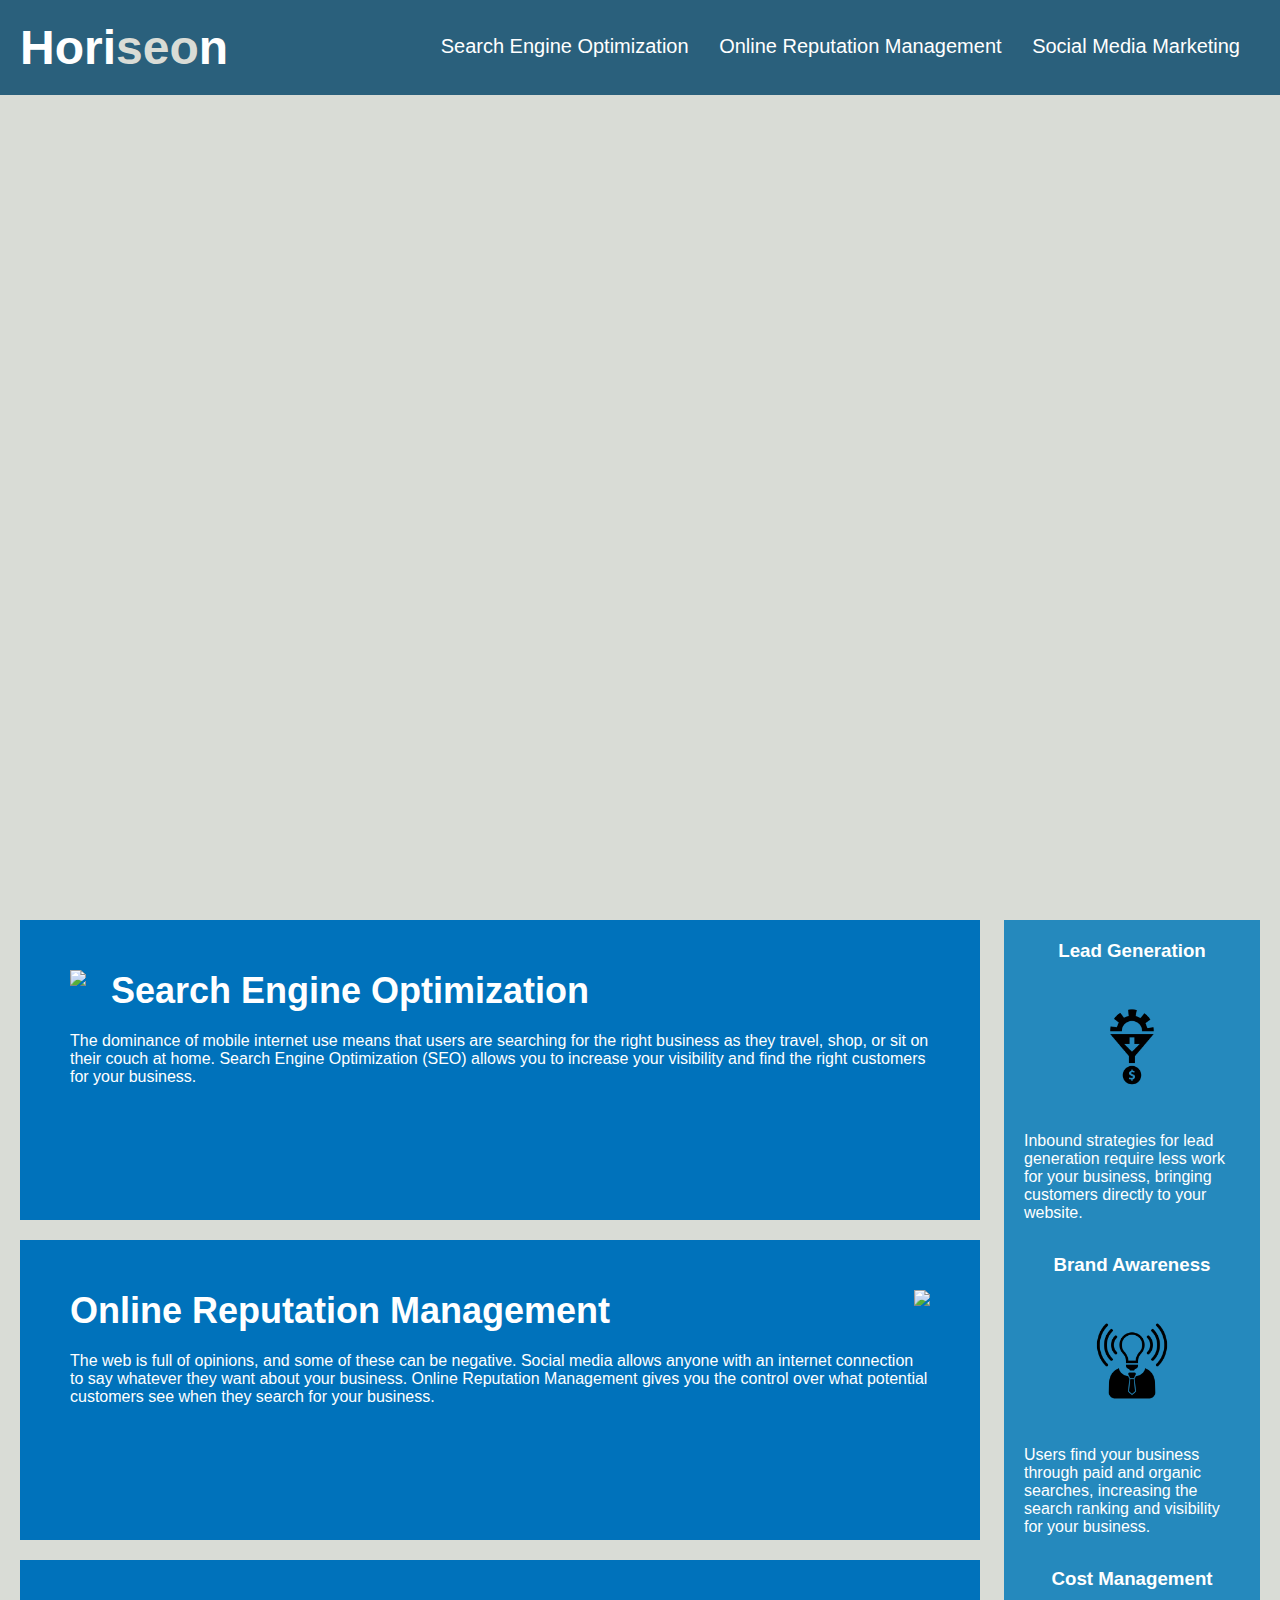
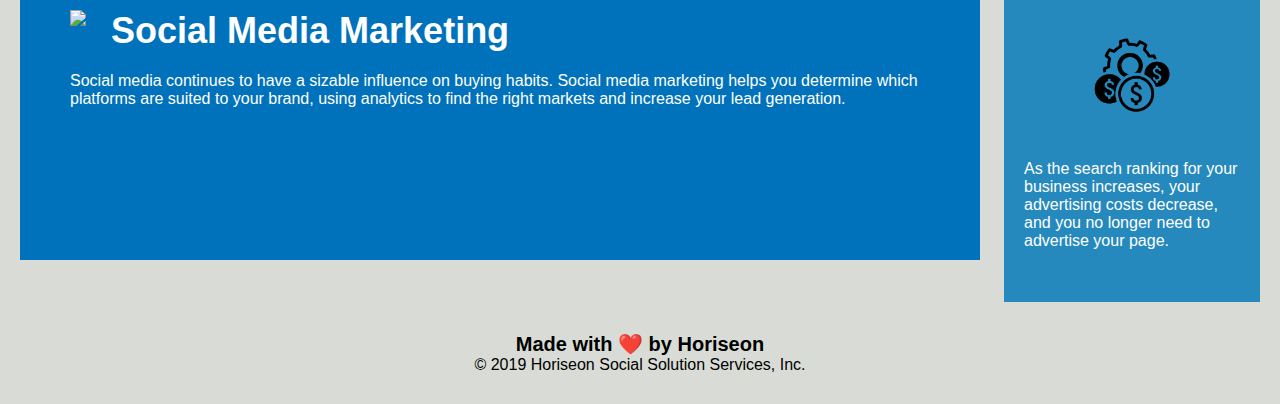
==== index.html @ a1142145 "HTML CSS images files" ====
<!DOCTYPE html>
<html lang="en-us">

<head>
    <meta charset="UTF-8" />
    <link rel="stylesheet" href="./assets/css/style.css">
    <title>website</title>
</head>

<body>
    <div class="header">
        <h1>Hori<span class="seo">seo</span>n</h1>
        <div>
            <ul>
                <li>
                    <a href="#search-engine-optimization">Search Engine Optimization</a>
                </li>
                <li>
                    <a href="#online-reputation-management">Online Reputation Management</a>
                </li>
                <li>
                    <a href="#social-media-marketing">Social Media Marketing</a>
                </li>
            </ul>
        </div>
    </div>
    <div class="hero"></div>
    <div class="content">
        <div class="search-engine-optimization">
            <img src="./assets/images/search-engine-optimization.jpg" class="float-left" />
            <h2>Search Engine Optimization</h2>
            <p>
                The dominance of mobile internet use means that users are searching for the right business as they travel, shop, or sit on their couch at home. Search Engine Optimization (SEO) allows you to increase your visibility and find the right customers for your business.
            </p>
        </div>
        <div id="online-reputation-management" class="online-reputation-management">
            <img src="./assets/images/online-reputation-management.jpg" class="float-right" />
            <h2>Online Reputation Management</h2>
            <p>
                The web is full of opinions, and some of these can be negative. Social media allows anyone with an internet connection to say whatever they want about your business. Online Reputation Management gives you the control over what potential customers see when they search for your business.
            </p>
        </div>
        <div id="social-media-marketing" class="social-media-marketing">
            <img src="./assets/images/social-media-marketing.jpg" class="float-left" />
            <h2>Social Media Marketing</h2>
            <p>
                Social media continues to have a sizable influence on buying habits. Social media marketing helps you determine which platforms are suited to your brand, using analytics to find the right markets and increase your lead generation.
            </p>
        </div>
    </div>
    <div class="benefits">
        <div class="benefit-lead">
            <h3>Lead Generation</h3>
            <img src="./assets/images/lead-generation.png" />
            <p>
                Inbound strategies for lead generation require less work for your business, bringing customers directly to your website.
            </p>
        </div>
        <div class="benefit-brand">
            <h3>Brand Awareness</h3>
            <img src="./assets/images/brand-awareness.png" />
            <p>
                Users find your business through paid and organic searches, increasing the search ranking and visibility for your business.
            </p>
        </div>
        <div class="benefit-cost">
            <h3>Cost Management</h3>
            <img src="./assets/images/cost-management.png"></img>
            <p>
                As the search ranking for your business increases, your advertising costs decrease, and you no longer need to advertise your page.
            </p>
        </div>
    </div>
    <div class="footer">
        <h2>Made with ❤️️ by Horiseon</h2>
        <p>
            &copy; 2019 Horiseon Social Solution Services, Inc.
        </p>
    </div>
</body>

</html>
---- assets/css/style.css ----
* {
    box-sizing: border-box;
    padding: 0;
    margin: 0;
}

body {
    background-color: #d9dcd6;
}

/* Header style start*/
.header {
    padding: 20px;
    font-family: 'Trebuchet MS', 'Lucida Sans Unicode', 'Lucida Grande', 'Lucida Sans', Arial, sans-serif;
    background-color: #2a607c;
    color: #ffffff;
}

.header h1 {
    display: inline-block;
    font-size: 48px;
}

.header h1 .seo {
    color: #d9dcd6;
}

.header div {
    padding-top: 15px;
    margin-right: 20px;
    float: right;
    font-family: 'Gill Sans', 'Gill Sans MT', Calibri, 'Trebuchet MS', sans-serif;
    font-size: 20px;
}

.header div ul {
    list-style-type: none;
}

.header div ul li {
    display: inline-block;
    margin-left: 25px;
}
/*Header style end */

a {
    color: #ffffff;
    text-decoration: none;
}

p {
    font-size: 16px;
}

.hero {
    height: 800px;
    width: 100%;
    margin-bottom: 25px;
    background-image: url("../images/digital-marketing-meeting.jpg");
    background-size: cover;
    background-position: center;
}

.float-left {
    float: left;
    margin-right: 25px;
}

.float-right {
    float: right;
    margin-left: 25px;
}

.content {
    width: 75%;
    display: inline-block;
    margin-left: 20px;
}

.benefits {
    margin-right: 20px;
    padding: 20px;
    clear: both;
    float: right;
    width: 20%;
    height: 100%;
    font-family: 'Gill Sans', 'Gill Sans MT', Calibri, 'Trebuchet MS', sans-serif;
    background-color: #2589bd;
}

.benefit-lead {
    margin-bottom: 32px;
    color: #ffffff;
}

.benefit-brand {
    margin-bottom: 32px;
    color: #ffffff;
}

.benefit-cost {
    margin-bottom: 32px;
    color: #ffffff;
}

.benefit-lead h3 {
    margin-bottom: 10px;
    text-align: center;
}

.benefit-brand h3 {
    margin-bottom: 10px;
    text-align: center;
}

.benefit-cost h3 {
    margin-bottom: 10px;
    text-align: center;
}

.benefit-lead img {
    display: block;
    margin: 10px auto;
    max-width: 150px;
}

.benefit-brand img {
    display: block;
    margin: 10px auto;
    max-width: 150px;
}

.benefit-cost img {
    display: block;
    margin: 10px auto;
    max-width: 150px;
}

.search-engine-optimization {
    margin-bottom: 20px;
    padding: 50px;
    height: 300px;
    font-family: 'Gill Sans', 'Gill Sans MT', Calibri, 'Trebuchet MS', sans-serif;
    background-color: #0072bb;
    color: #ffffff;
}

.online-reputation-management {
    margin-bottom: 20px;
    padding: 50px;
    height: 300px;
    font-family: 'Gill Sans', 'Gill Sans MT', Calibri, 'Trebuchet MS', sans-serif;
    background-color: #0072bb;
    color: #ffffff;
}

.social-media-marketing {
    margin-bottom: 20px;
    padding: 50px;
    height: 300px;
    font-family: 'Gill Sans', 'Gill Sans MT', Calibri, 'Trebuchet MS', sans-serif;
    background-color: #0072bb;
    color: #ffffff;
}

.search-engine-optimization img {
    max-height: 200px;
}

.online-reputation-management img {
    max-height: 200px;
}

.social-media-marketing img {
    max-height: 200px;
}

.search-engine-optimization h2 {
    margin-bottom: 20px;
    font-size: 36px;
}

.online-reputation-management h2 {
    margin-bottom: 20px;
    font-size: 36px;
}

.social-media-marketing h2 {
    margin-bottom: 20px;
    font-size: 36px;
}

.footer {
    padding: 30px;
    clear: both;
    font-family: 'Trebuchet MS', 'Lucida Sans Unicode', 'Lucida Grande', 'Lucida Sans', Arial, sans-serif;
    text-align: center;
}

.footer h2 {
    font-size: 20px;
}
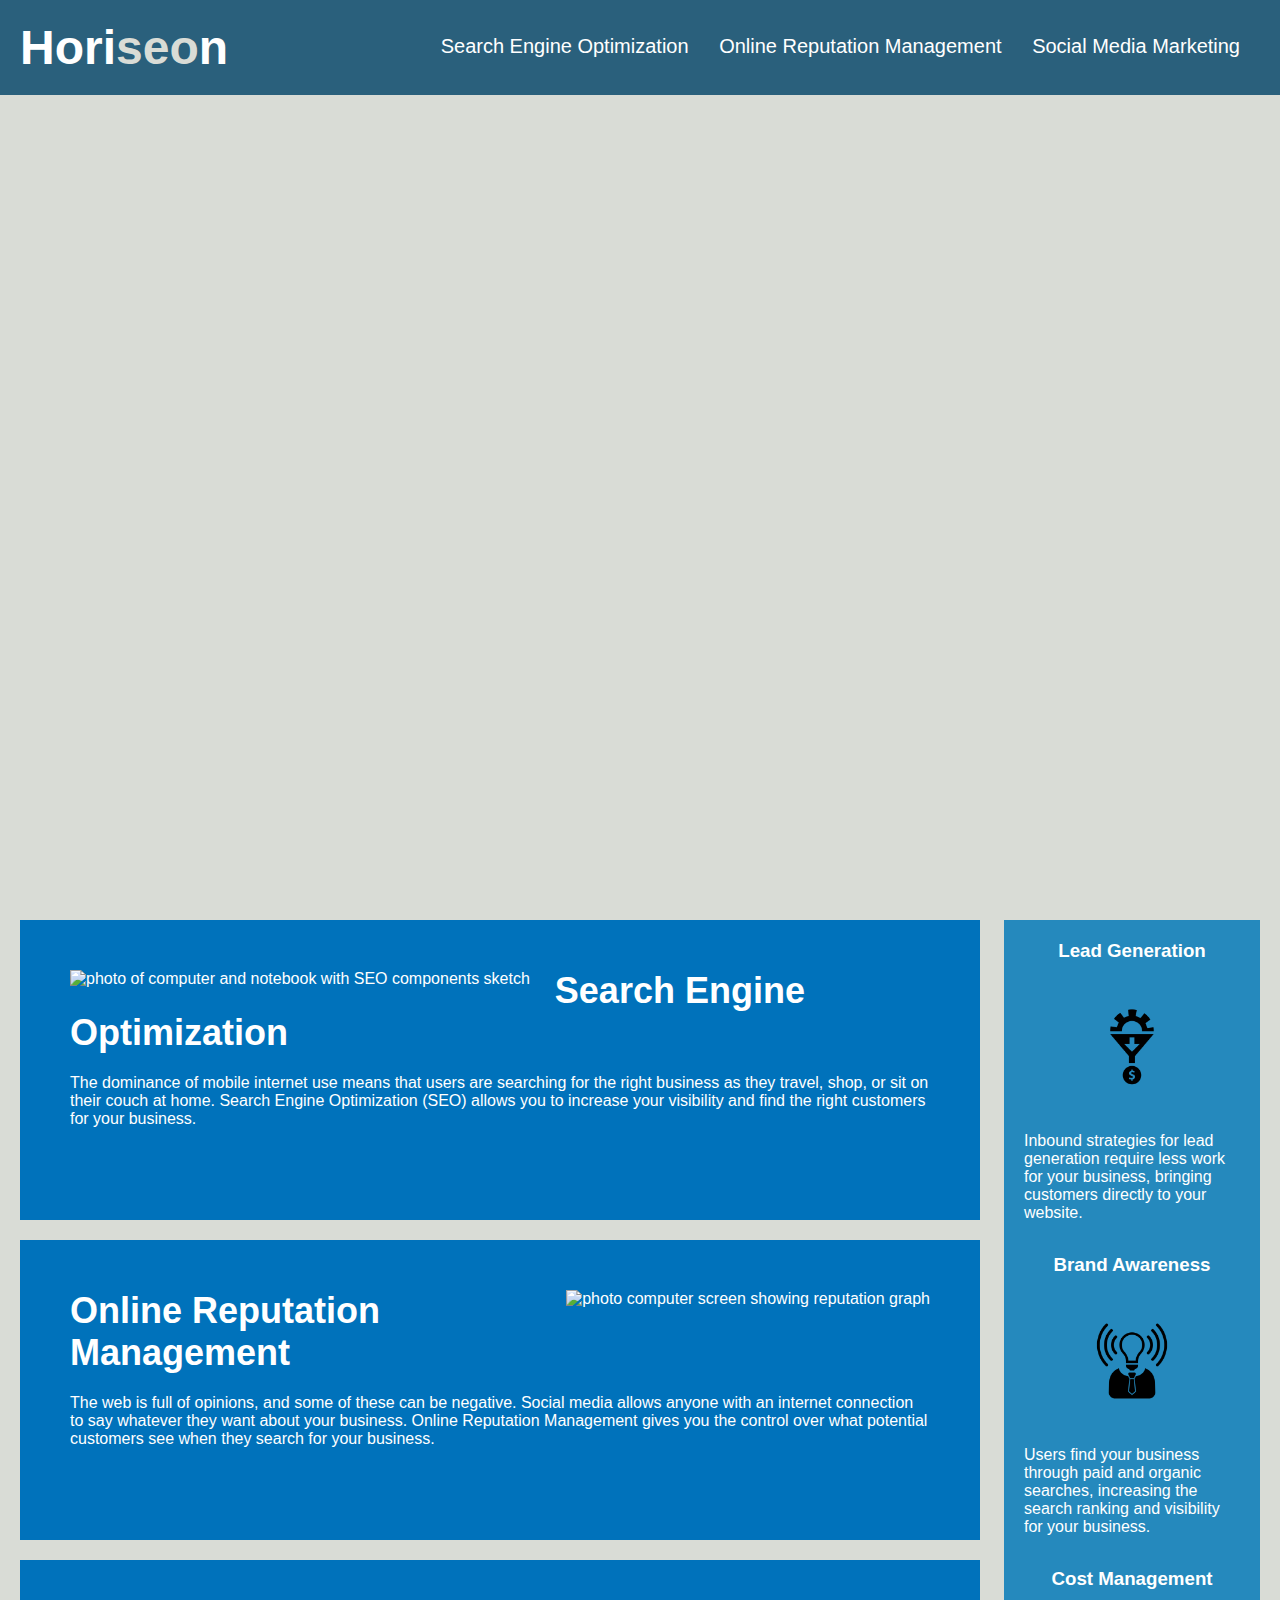
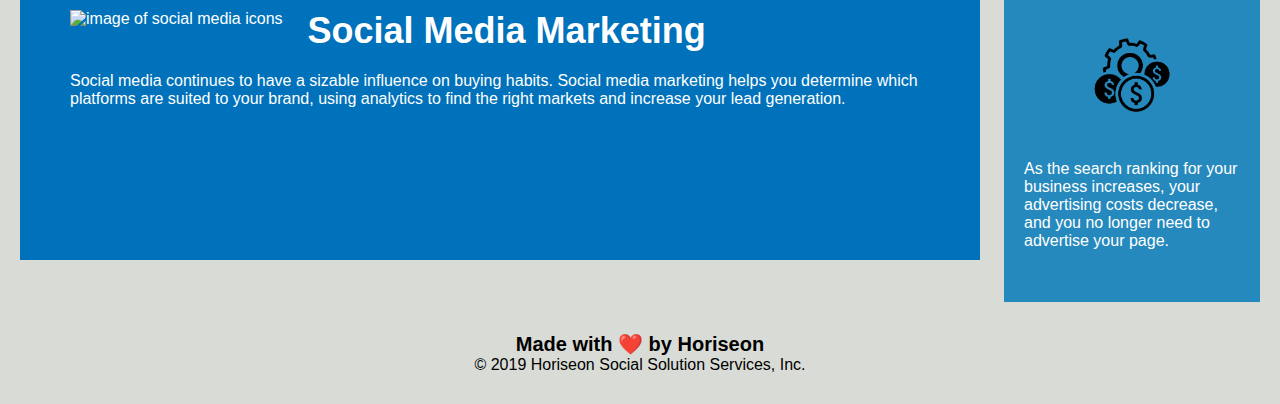
==== commit 76339a45: "added alt attribute to images" ====
--- a/index.html
+++ b/index.html
@@ -8,7 +8,7 @@
 </head>
 
 <body>
-    <div class="header">
+    <header>
         <h1>Hori<span class="seo">seo</span>n</h1>
         <div>
             <ul>
@@ -23,32 +23,34 @@
                 </li>
             </ul>
         </div>
-    </div>
+    </header>
+
     <div class="hero"></div>
     <div class="content">
-        <div class="search-engine-optimization">
-            <img src="./assets/images/search-engine-optimization.jpg" class="float-left" />
+        <div id="search-engine-optimization" class="search-engine-optimization">
+            <img src="./assets/images/search-engine-optimization.jpg" class="float-left" alt="photo of computer and notebook with SEO components sketch" />
             <h2>Search Engine Optimization</h2>
             <p>
                 The dominance of mobile internet use means that users are searching for the right business as they travel, shop, or sit on their couch at home. Search Engine Optimization (SEO) allows you to increase your visibility and find the right customers for your business.
             </p>
         </div>
         <div id="online-reputation-management" class="online-reputation-management">
-            <img src="./assets/images/online-reputation-management.jpg" class="float-right" />
+            <img src="./assets/images/online-reputation-management.jpg" class="float-right" alt="photo computer screen showing reputation graph" />
             <h2>Online Reputation Management</h2>
             <p>
                 The web is full of opinions, and some of these can be negative. Social media allows anyone with an internet connection to say whatever they want about your business. Online Reputation Management gives you the control over what potential customers see when they search for your business.
             </p>
         </div>
         <div id="social-media-marketing" class="social-media-marketing">
-            <img src="./assets/images/social-media-marketing.jpg" class="float-left" />
+            <img src="./assets/images/social-media-marketing.jpg" class="float-left" alt="image of social media icons" />
             <h2>Social Media Marketing</h2>
             <p>
                 Social media continues to have a sizable influence on buying habits. Social media marketing helps you determine which platforms are suited to your brand, using analytics to find the right markets and increase your lead generation.
             </p>
         </div>
     </div>
-    <div class="benefits">
+    <!-- Benefits section -->
+    <section class="benefits">
         <div class="benefit-lead">
             <h3>Lead Generation</h3>
             <img src="./assets/images/lead-generation.png" />
@@ -70,13 +72,14 @@
                 As the search ranking for your business increases, your advertising costs decrease, and you no longer need to advertise your page.
             </p>
         </div>
-    </div>
-    <div class="footer">
+    </section>
+
+    <footer>
         <h2>Made with ❤️️ by Horiseon</h2>
         <p>
             &copy; 2019 Horiseon Social Solution Services, Inc.
         </p>
-    </div>
+    </footer>
 </body>
 
 </html>
--- a/assets/css/style.css
+++ b/assets/css/style.css
@@ -9,23 +9,23 @@
 }
 
 /* Header style start*/
-.header {
+header {
     padding: 20px;
     font-family: 'Trebuchet MS', 'Lucida Sans Unicode', 'Lucida Grande', 'Lucida Sans', Arial, sans-serif;
     background-color: #2a607c;
     color: #ffffff;
 }
 
-.header h1 {
+header h1 {
     display: inline-block;
     font-size: 48px;
 }
 
-.header h1 .seo {
+header h1 .seo {
     color: #d9dcd6;
 }
 
-.header div {
+header div {
     padding-top: 15px;
     margin-right: 20px;
     float: right;
@@ -33,11 +33,11 @@
     font-size: 20px;
 }
 
-.header div ul {
+header div ul {
     list-style-type: none;
 }
 
-.header div ul li {
+header div ul li {
     display: inline-block;
     margin-left: 25px;
 }
@@ -71,12 +71,69 @@
     margin-left: 25px;
 }
 
+/* Main Content */
 .content {
     width: 75%;
     display: inline-block;
     margin-left: 20px;
 }
 
+.search-engine-optimization {
+    margin-bottom: 20px;
+    padding: 50px;
+    height: 300px;
+    font-family: 'Gill Sans', 'Gill Sans MT', Calibri, 'Trebuchet MS', sans-serif;
+    background-color: #0072bb;
+    color: #ffffff;
+}
+
+.search-engine-optimization img {
+    max-height: 200px;
+}
+
+.search-engine-optimization h2 {
+    margin-bottom: 20px;
+    font-size: 36px;
+}
+
+.online-reputation-management {
+    margin-bottom: 20px;
+    padding: 50px;
+    height: 300px;
+    font-family: 'Gill Sans', 'Gill Sans MT', Calibri, 'Trebuchet MS', sans-serif;
+    background-color: #0072bb;
+    color: #ffffff;
+}
+
+.online-reputation-management img {
+    max-height: 200px;
+}
+
+.online-reputation-management h2 {
+    margin-bottom: 20px;
+    font-size: 36px;
+}
+
+.social-media-marketing {
+    margin-bottom: 20px;
+    padding: 50px;
+    height: 300px;
+    font-family: 'Gill Sans', 'Gill Sans MT', Calibri, 'Trebuchet MS', sans-serif;
+    background-color: #0072bb;
+    color: #ffffff;
+}
+
+.social-media-marketing img {
+    max-height: 200px;
+}
+
+.social-media-marketing h2 {
+    margin-bottom: 20px;
+    font-size: 36px;
+}
+/* Main content end */
+
+/* Side bar Benefits content */
 .benefits {
     margin-right: 20px;
     padding: 20px;
@@ -93,27 +150,7 @@
     color: #ffffff;
 }
 
-.benefit-brand {
-    margin-bottom: 32px;
-    color: #ffffff;
-}
-
-.benefit-cost {
-    margin-bottom: 32px;
-    color: #ffffff;
-}
-
 .benefit-lead h3 {
-    margin-bottom: 10px;
-    text-align: center;
-}
-
-.benefit-brand h3 {
-    margin-bottom: 10px;
-    text-align: center;
-}
-
-.benefit-cost h3 {
     margin-bottom: 10px;
     text-align: center;
 }
@@ -124,79 +161,47 @@
     max-width: 150px;
 }
 
+.benefit-brand {
+    margin-bottom: 32px;
+    color: #ffffff;
+}
+
+.benefit-brand h3 {
+    margin-bottom: 10px;
+    text-align: center;
+}
+
 .benefit-brand img {
     display: block;
     margin: 10px auto;
     max-width: 150px;
 }
 
+.benefit-cost {
+    margin-bottom: 32px;
+    color: #ffffff;
+}
+
+.benefit-cost h3 {
+    margin-bottom: 10px;
+    text-align: center;
+}
+
 .benefit-cost img {
     display: block;
     margin: 10px auto;
     max-width: 150px;
 }
-
-.search-engine-optimization {
-    margin-bottom: 20px;
-    padding: 50px;
-    height: 300px;
-    font-family: 'Gill Sans', 'Gill Sans MT', Calibri, 'Trebuchet MS', sans-serif;
-    background-color: #0072bb;
-    color: #ffffff;
-}
-
-.online-reputation-management {
-    margin-bottom: 20px;
-    padding: 50px;
-    height: 300px;
-    font-family: 'Gill Sans', 'Gill Sans MT', Calibri, 'Trebuchet MS', sans-serif;
-    background-color: #0072bb;
-    color: #ffffff;
-}
-
-.social-media-marketing {
-    margin-bottom: 20px;
-    padding: 50px;
-    height: 300px;
-    font-family: 'Gill Sans', 'Gill Sans MT', Calibri, 'Trebuchet MS', sans-serif;
-    background-color: #0072bb;
-    color: #ffffff;
-}
-
-.search-engine-optimization img {
-    max-height: 200px;
-}
-
-.online-reputation-management img {
-    max-height: 200px;
-}
-
-.social-media-marketing img {
-    max-height: 200px;
-}
-
-.search-engine-optimization h2 {
-    margin-bottom: 20px;
-    font-size: 36px;
-}
-
-.online-reputation-management h2 {
-    margin-bottom: 20px;
-    font-size: 36px;
-}
-
-.social-media-marketing h2 {
-    margin-bottom: 20px;
-    font-size: 36px;
-}
-
-.footer {
+/* end sidebar Benefits content */
+
+/* Footer */
+footer {
     padding: 30px;
     clear: both;
     font-family: 'Trebuchet MS', 'Lucida Sans Unicode', 'Lucida Grande', 'Lucida Sans', Arial, sans-serif;
     text-align: center;
 }
 
-.footer h2 {
+footer h2 {
     font-size: 20px;
 }
